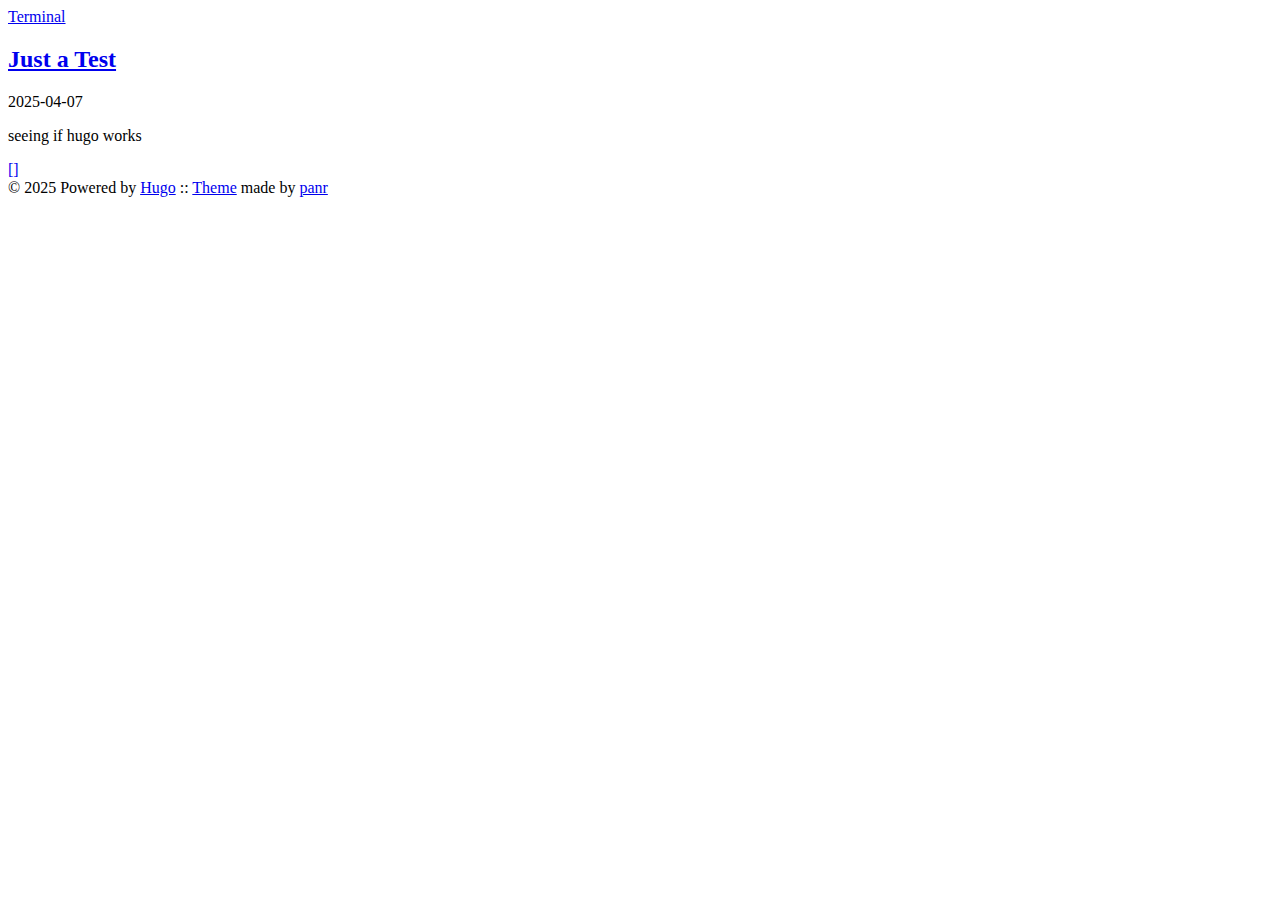
==== index.html @ 4fb113c7 "Publish site" ====
<!DOCTYPE html>
<html lang="en">
<head>
	<meta name="generator" content="Hugo 0.145.0">
  
    <title>Dispatches from the Frontier</title>
  
  <meta http-equiv="content-type" content="text/html; charset=utf-8">
<meta name="viewport" content="width=device-width, initial-scale=1.0">
<meta name="description" content="" />
<meta name="keywords" content="" />

  <meta name="robots" content="noodp" />

<link rel="canonical" href="http://localhost:1313/" />





  
  <link rel="stylesheet" href="http://localhost:1313/css/buttons.min.86f6b4c106b6c6eb690ae5203d36b442c1f66f718ff4e8164fa86cf6c61ad641.css">

  
  <link rel="stylesheet" href="http://localhost:1313/css/code.min.4f0ccc8439f99bf7f7970298556b94011aabc1fcae743b6842fc3361a2da9ea3.css">

  
  <link rel="stylesheet" href="http://localhost:1313/css/fonts.min.5bb7ed13e1d00d8ff39ea84af26737007eb5051b157b86fc24487c94f3dc8bbe.css">

  
  <link rel="stylesheet" href="http://localhost:1313/css/footer.min.eb8dfc2c6a7eafa36cd3ba92d63e69e849e2200e0002a228d137f236b09ecd75.css">

  
  <link rel="stylesheet" href="http://localhost:1313/css/gist.min.a751e8b0abe1ba8bc53ced52a38b19d8950fe78ca29454ea8c2595cf26aad5c0.css">

  
  <link rel="stylesheet" href="http://localhost:1313/css/header.min.75c7eb0e2872d95ff48109c6647d0223a38db52e2561dd87966eb5fc7c6bdac6.css">

  
  <link rel="stylesheet" href="http://localhost:1313/css/main.min.15870410d15d02abd22fb5ef00996f65a00d04b3a7435e9f83831c7c2298de88.css">

  
  <link rel="stylesheet" href="http://localhost:1313/css/menu.min.3c17467ebeb3d38663dce68f71f519901124fa5cbb4519b2fb0667a21e9aca39.css">

  
  <link rel="stylesheet" href="http://localhost:1313/css/pagination.min.bbb986dbce00a5ce5aca0504b7925fc1c581992a4bf57f163e5d69cc1db7d836.css">

  
  <link rel="stylesheet" href="http://localhost:1313/css/post.min.e6dddd258e64c83e05cec0cd49c05216742d42fc8ecbfbe6b67083412b609bd3.css">

  
  <link rel="stylesheet" href="http://localhost:1313/css/syntax.min.a0773cce9310cb6d8ed23e50f005448facf29a53001b57e038828daa466b25c0.css">

  
  <link rel="stylesheet" href="http://localhost:1313/css/terminal.min.e3b0c44298fc1c149afbf4c8996fb92427ae41e4649b934ca495991b7852b855.css">

  
  <link rel="stylesheet" href="http://localhost:1313/css/terms.min.b81791663c3790e738e571cdbf802312390d30e4b1d8dc9d814a5b5454d0ac11.css">







<link rel="shortcut icon" href="http://localhost:1313/favicon.png">
<link rel="apple-touch-icon" href="http://localhost:1313/apple-touch-icon.png">


<meta name="twitter:card" content="summary" />



<meta property="og:locale" content="en" />
<meta property="og:type" content="website" />
<meta property="og:title" content="Dispatches from the Frontier">
<meta property="og:description" content="" />
<meta property="og:url" content="http://localhost:1313/" />
<meta property="og:site_name" content="Dispatches from the Frontier" />

  <meta property="og:image" content="http://localhost:1313/og-image.png">

<meta property="og:image:width" content="1200">
<meta property="og:image:height" content="627">





  <link href="http://localhost:1313/index.xml" rel="alternate" type="application/rss+xml" title="Dispatches from the Frontier" />









</head>
<body>


<div class="container">

  <header class="header">
  <div class="header__inner">
    <div class="header__logo">
      <a href="http://localhost:1313/">
  <div class="logo">
    Terminal
  </div>
</a>

    </div>
    
    
  </div>
  
</header>


  <div class="content">
    
  
  <div class="posts">
    
    

    
    
      
    
    

    
      <article class="post on-list">
        <h2 class="post-title">
          <a href="http://localhost:1313/posts/just-a-test/">Just a Test</a>
        </h2>

        <div class="post-meta"><time class="post-date">2025-04-07</time></div>

        

        


        <div class="post-content">
          
            <p>seeing if hugo works</p>
          
        </div>

        
          <div>
            <a class="read-more button inline" href="http://localhost:1313/posts/just-a-test/">[]</a>
          </div>
        
      </article>
    

    <div class="pagination">
  <div class="pagination__buttons">
    
    
    
  </div>
</div>

  </div>

  </div>

  
    <footer class="footer">
  <div class="footer__inner">
    
      <div class="copyright">
        <span>© 2025 Powered by <a href="https://gohugo.io">Hugo</a></span>
    
      <span>:: <a href="https://github.com/panr/hugo-theme-terminal" target="_blank">Theme</a> made by <a href="https://github.com/panr" target="_blank">panr</a></span>
      </div>
  </div>
</footer>






<script type="text/javascript" src="http://localhost:1313/bundle.min.js"></script>





  
</div>

</body>
</html>
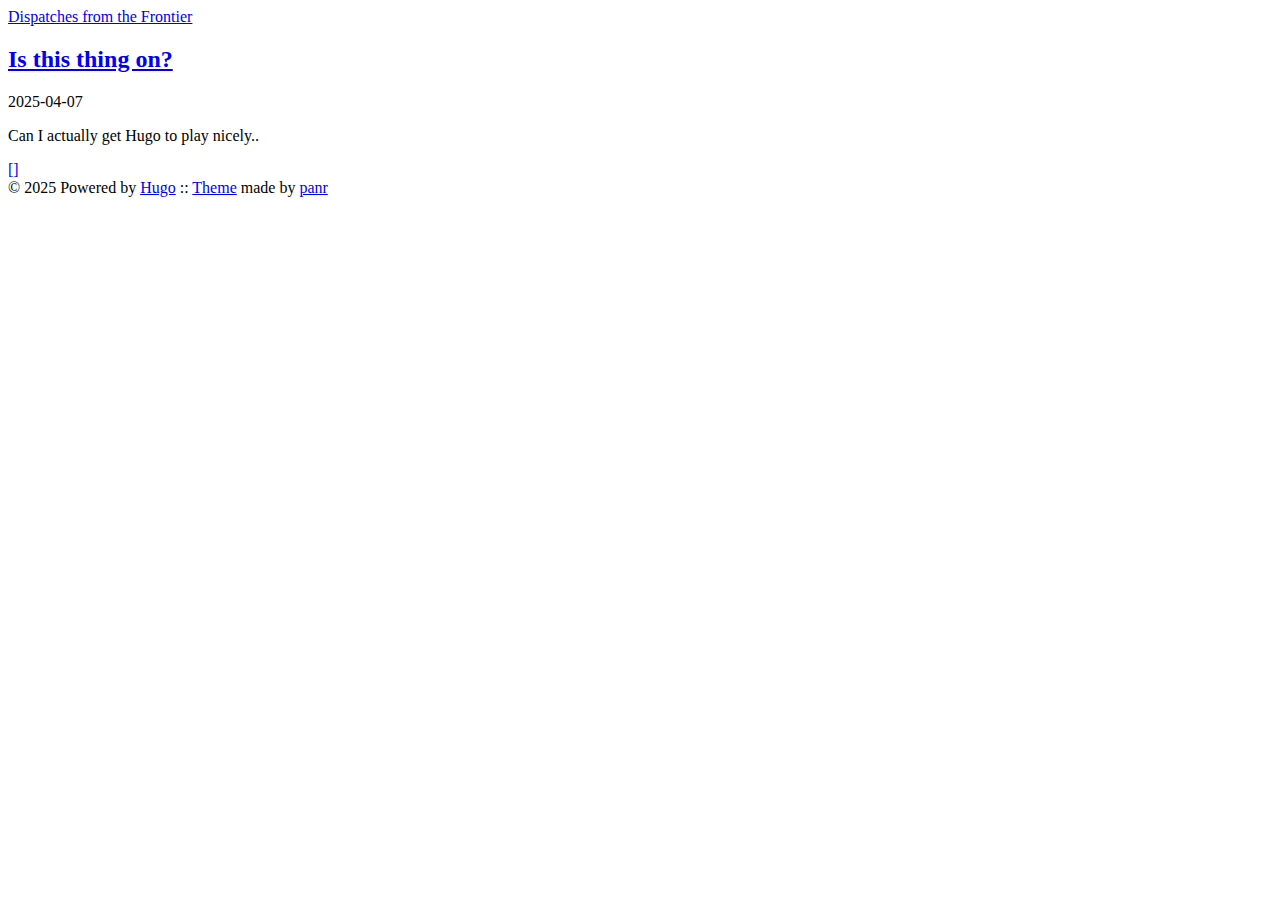
==== commit ce44c705: "Publish site" ====
--- a/index.html
+++ b/index.html
@@ -12,59 +12,59 @@
 
   <meta name="robots" content="noodp" />
 
-<link rel="canonical" href="http://localhost:1313/" />
-
-
-
-
-
-  
-  <link rel="stylesheet" href="http://localhost:1313/css/buttons.min.86f6b4c106b6c6eb690ae5203d36b442c1f66f718ff4e8164fa86cf6c61ad641.css">
-
-  
-  <link rel="stylesheet" href="http://localhost:1313/css/code.min.4f0ccc8439f99bf7f7970298556b94011aabc1fcae743b6842fc3361a2da9ea3.css">
-
-  
-  <link rel="stylesheet" href="http://localhost:1313/css/fonts.min.5bb7ed13e1d00d8ff39ea84af26737007eb5051b157b86fc24487c94f3dc8bbe.css">
-
-  
-  <link rel="stylesheet" href="http://localhost:1313/css/footer.min.eb8dfc2c6a7eafa36cd3ba92d63e69e849e2200e0002a228d137f236b09ecd75.css">
-
-  
-  <link rel="stylesheet" href="http://localhost:1313/css/gist.min.a751e8b0abe1ba8bc53ced52a38b19d8950fe78ca29454ea8c2595cf26aad5c0.css">
-
-  
-  <link rel="stylesheet" href="http://localhost:1313/css/header.min.75c7eb0e2872d95ff48109c6647d0223a38db52e2561dd87966eb5fc7c6bdac6.css">
-
-  
-  <link rel="stylesheet" href="http://localhost:1313/css/main.min.15870410d15d02abd22fb5ef00996f65a00d04b3a7435e9f83831c7c2298de88.css">
-
-  
-  <link rel="stylesheet" href="http://localhost:1313/css/menu.min.3c17467ebeb3d38663dce68f71f519901124fa5cbb4519b2fb0667a21e9aca39.css">
-
-  
-  <link rel="stylesheet" href="http://localhost:1313/css/pagination.min.bbb986dbce00a5ce5aca0504b7925fc1c581992a4bf57f163e5d69cc1db7d836.css">
-
-  
-  <link rel="stylesheet" href="http://localhost:1313/css/post.min.e6dddd258e64c83e05cec0cd49c05216742d42fc8ecbfbe6b67083412b609bd3.css">
-
-  
-  <link rel="stylesheet" href="http://localhost:1313/css/syntax.min.a0773cce9310cb6d8ed23e50f005448facf29a53001b57e038828daa466b25c0.css">
-
-  
-  <link rel="stylesheet" href="http://localhost:1313/css/terminal.min.e3b0c44298fc1c149afbf4c8996fb92427ae41e4649b934ca495991b7852b855.css">
-
-  
-  <link rel="stylesheet" href="http://localhost:1313/css/terms.min.b81791663c3790e738e571cdbf802312390d30e4b1d8dc9d814a5b5454d0ac11.css">
-
-
-
-
-
-
-
-<link rel="shortcut icon" href="http://localhost:1313/favicon.png">
-<link rel="apple-touch-icon" href="http://localhost:1313/apple-touch-icon.png">
+<link rel="canonical" href="https://dispatches.fromthefrontier.xyz/" />
+
+
+
+
+
+  
+  <link rel="stylesheet" href="https://dispatches.fromthefrontier.xyz/css/buttons.min.86f6b4c106b6c6eb690ae5203d36b442c1f66f718ff4e8164fa86cf6c61ad641.css">
+
+  
+  <link rel="stylesheet" href="https://dispatches.fromthefrontier.xyz/css/code.min.4f0ccc8439f99bf7f7970298556b94011aabc1fcae743b6842fc3361a2da9ea3.css">
+
+  
+  <link rel="stylesheet" href="https://dispatches.fromthefrontier.xyz/css/fonts.min.5bb7ed13e1d00d8ff39ea84af26737007eb5051b157b86fc24487c94f3dc8bbe.css">
+
+  
+  <link rel="stylesheet" href="https://dispatches.fromthefrontier.xyz/css/footer.min.eb8dfc2c6a7eafa36cd3ba92d63e69e849e2200e0002a228d137f236b09ecd75.css">
+
+  
+  <link rel="stylesheet" href="https://dispatches.fromthefrontier.xyz/css/gist.min.a751e8b0abe1ba8bc53ced52a38b19d8950fe78ca29454ea8c2595cf26aad5c0.css">
+
+  
+  <link rel="stylesheet" href="https://dispatches.fromthefrontier.xyz/css/header.min.75c7eb0e2872d95ff48109c6647d0223a38db52e2561dd87966eb5fc7c6bdac6.css">
+
+  
+  <link rel="stylesheet" href="https://dispatches.fromthefrontier.xyz/css/main.min.15870410d15d02abd22fb5ef00996f65a00d04b3a7435e9f83831c7c2298de88.css">
+
+  
+  <link rel="stylesheet" href="https://dispatches.fromthefrontier.xyz/css/menu.min.3c17467ebeb3d38663dce68f71f519901124fa5cbb4519b2fb0667a21e9aca39.css">
+
+  
+  <link rel="stylesheet" href="https://dispatches.fromthefrontier.xyz/css/pagination.min.bbb986dbce00a5ce5aca0504b7925fc1c581992a4bf57f163e5d69cc1db7d836.css">
+
+  
+  <link rel="stylesheet" href="https://dispatches.fromthefrontier.xyz/css/post.min.e6dddd258e64c83e05cec0cd49c05216742d42fc8ecbfbe6b67083412b609bd3.css">
+
+  
+  <link rel="stylesheet" href="https://dispatches.fromthefrontier.xyz/css/syntax.min.a0773cce9310cb6d8ed23e50f005448facf29a53001b57e038828daa466b25c0.css">
+
+  
+  <link rel="stylesheet" href="https://dispatches.fromthefrontier.xyz/css/terminal.min.ac4c1755add5de8b8f6409c89939bcbfc04c8c666d78fb09c1743e96411342aa.css">
+
+  
+  <link rel="stylesheet" href="https://dispatches.fromthefrontier.xyz/css/terms.min.b81791663c3790e738e571cdbf802312390d30e4b1d8dc9d814a5b5454d0ac11.css">
+
+
+
+
+
+
+
+<link rel="shortcut icon" href="https://dispatches.fromthefrontier.xyz/favicon.png">
+<link rel="apple-touch-icon" href="https://dispatches.fromthefrontier.xyz/apple-touch-icon.png">
 
 
 <meta name="twitter:card" content="summary" />
@@ -75,10 +75,10 @@
 <meta property="og:type" content="website" />
 <meta property="og:title" content="Dispatches from the Frontier">
 <meta property="og:description" content="" />
-<meta property="og:url" content="http://localhost:1313/" />
+<meta property="og:url" content="https://dispatches.fromthefrontier.xyz/" />
 <meta property="og:site_name" content="Dispatches from the Frontier" />
 
-  <meta property="og:image" content="http://localhost:1313/og-image.png">
+  <meta property="og:image" content="https://dispatches.fromthefrontier.xyz/og-image.png">
 
 <meta property="og:image:width" content="1200">
 <meta property="og:image:height" content="627">
@@ -87,7 +87,7 @@
 
 
 
-  <link href="http://localhost:1313/index.xml" rel="alternate" type="application/rss+xml" title="Dispatches from the Frontier" />
+  <link href="https://dispatches.fromthefrontier.xyz/index.xml" rel="alternate" type="application/rss+xml" title="Dispatches from the Frontier" />
 
 
 
@@ -106,9 +106,9 @@
   <header class="header">
   <div class="header__inner">
     <div class="header__logo">
-      <a href="http://localhost:1313/">
+      <a href="https://dispatches.fromthefrontier.xyz/">
   <div class="logo">
-    Terminal
+    Dispatches from the Frontier
   </div>
 </a>
 
@@ -136,7 +136,7 @@
     
       <article class="post on-list">
         <h2 class="post-title">
-          <a href="http://localhost:1313/posts/just-a-test/">Just a Test</a>
+          <a href="https://dispatches.fromthefrontier.xyz/posts/just-a-test/">Is this thing on?</a>
         </h2>
 
         <div class="post-meta"><time class="post-date">2025-04-07</time></div>
@@ -148,13 +148,13 @@
 
         <div class="post-content">
           
-            <p>seeing if hugo works</p>
+            <p>Can I actually get Hugo to play nicely..</p>
           
         </div>
 
         
           <div>
-            <a class="read-more button inline" href="http://localhost:1313/posts/just-a-test/">[]</a>
+            <a class="read-more button inline" href="https://dispatches.fromthefrontier.xyz/posts/just-a-test/">[]</a>
           </div>
         
       </article>
@@ -189,7 +189,7 @@
 
 
 
-<script type="text/javascript" src="http://localhost:1313/bundle.min.js"></script>
+<script type="text/javascript" src="https://dispatches.fromthefrontier.xyz/bundle.min.js"></script>
 
 
 
